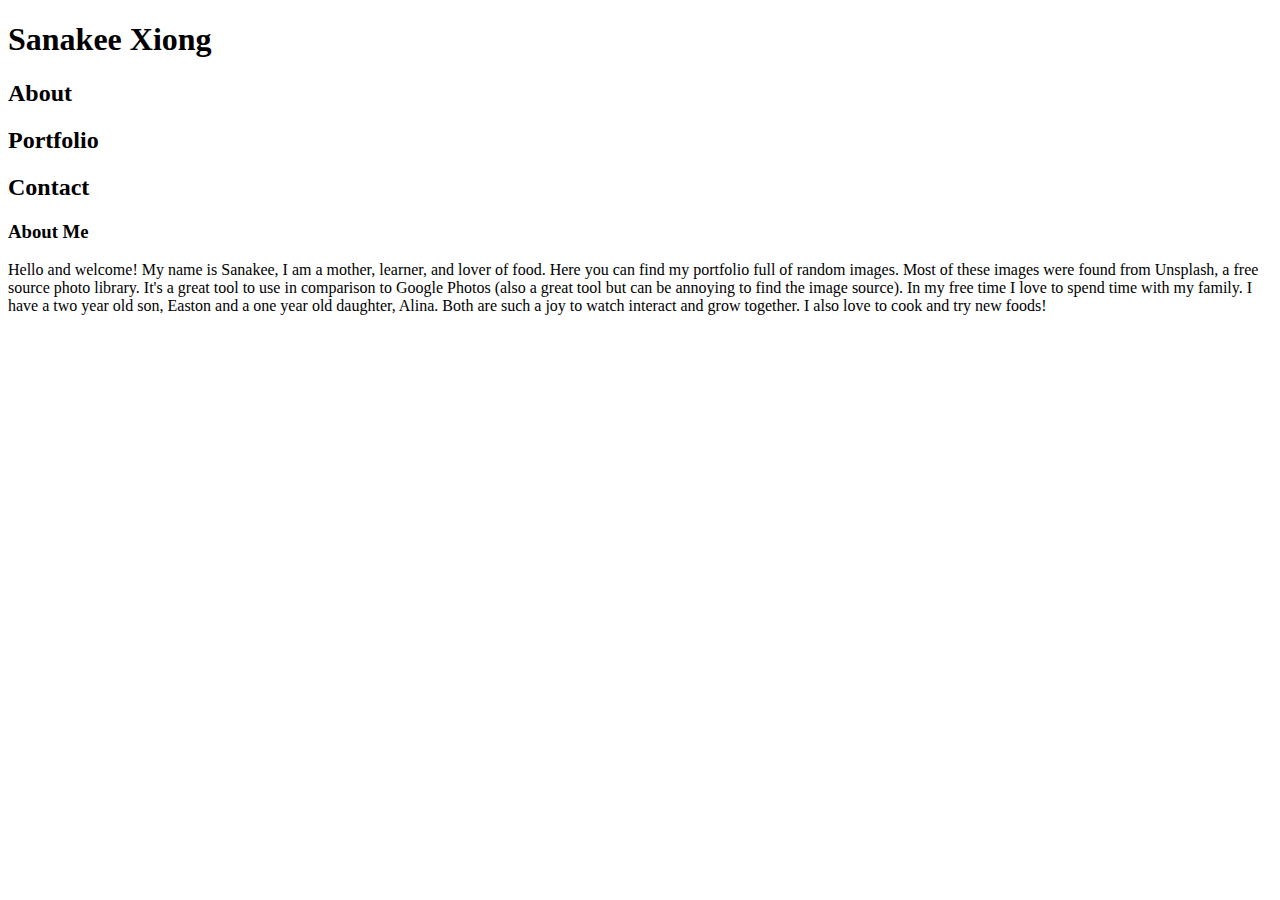
==== index.html @ dd1b5292 "Add the framework for the index.html file" ====
<!DOCTYPE html>
<html lang="en">
<head>
    <meta charset="UTF-8">
    <meta name="viewport" content="width=device-width, initial-scale=1.0">
    <meta http-equiv="X-UA-Compatible" content="ie=edge">
    <title>My Homepage</title>
</head>
<body>
    <!--This is content found in the nagivation bar/header of the page-->
    <h1>Sanakee Xiong</h1>
    <h2>About</h2>
    <h2>Portfolio</h2>
    <h2>Contact</h2>

    <!--This is the container holding the actual text and image-->
    <h3>About Me</h3>
    <!--This is the placeholder for the image-->
    <p>
        Hello and welcome! My name is Sanakee, I am a mother, learner, and lover of food. Here you can find my portfolio full of random images. Most of these images were found from Unsplash, a free source photo library. It's a great tool to use in comparison to Google Photos (also a great tool but can be annoying to find the image source). 

        In my free time I love to spend time with my family. I have a two year old son, Easton and a one year old daughter, Alina. Both are such a joy to watch interact and grow together. I also love to cook and try new foods!
    </p>

</body>
</html>
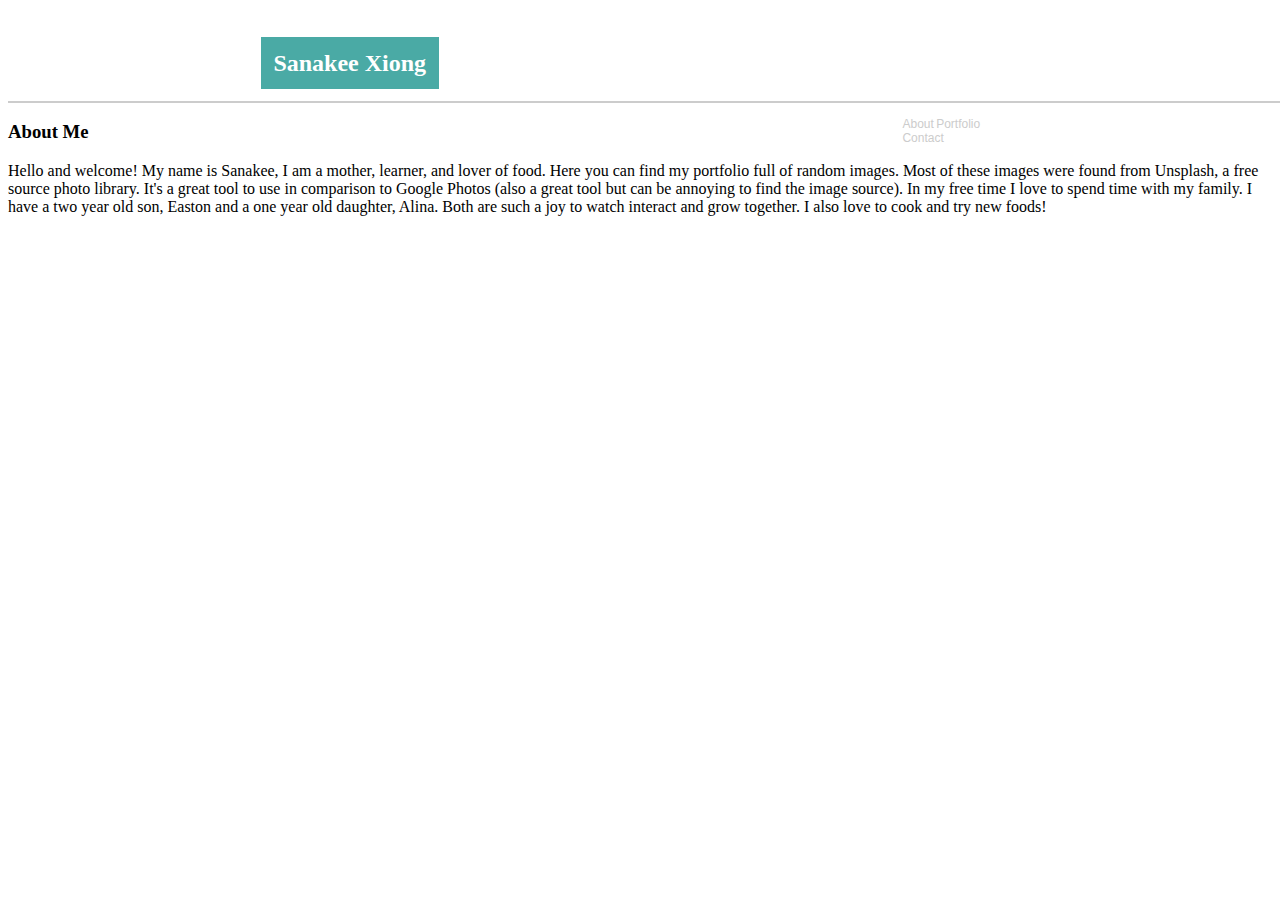
==== commit f86f56b4: "Completed framework for html and started css" ====
--- a/index.html
+++ b/index.html
@@ -5,22 +5,28 @@
     <meta name="viewport" content="width=device-width, initial-scale=1.0">
     <meta http-equiv="X-UA-Compatible" content="ie=edge">
     <title>My Homepage</title>
+    <link rel="stylesheet" href="assests\css\style.css">
 </head>
 <body>
     <!--This is content found in the nagivation bar/header of the page-->
-    <h1>Sanakee Xiong</h1>
-    <h2>About</h2>
-    <h2>Portfolio</h2>
-    <h2>Contact</h2>
-
+    <header>
+        <h1><span>Sanakee Xiong</span></h1>
+        <nav>
+            <ul>
+                <li>About</li>
+                <li>Portfolio</li>
+                <li>Contact</li>
+            </ul>
+        </nav>
+    </header>
     <!--This is the container holding the actual text and image-->
-    <h3>About Me</h3>
+    <div>
+        <h3>About Me</h3>
     <!--This is the placeholder for the image-->
-    <p>
+        <p>
         Hello and welcome! My name is Sanakee, I am a mother, learner, and lover of food. Here you can find my portfolio full of random images. Most of these images were found from Unsplash, a free source photo library. It's a great tool to use in comparison to Google Photos (also a great tool but can be annoying to find the image source). 
-
         In my free time I love to spend time with my family. I have a two year old son, Easton and a one year old daughter, Alina. Both are such a joy to watch interact and grow together. I also love to cook and try new foods!
-    </p>
-
+        </p>
+    </div>
 </body>
 </html>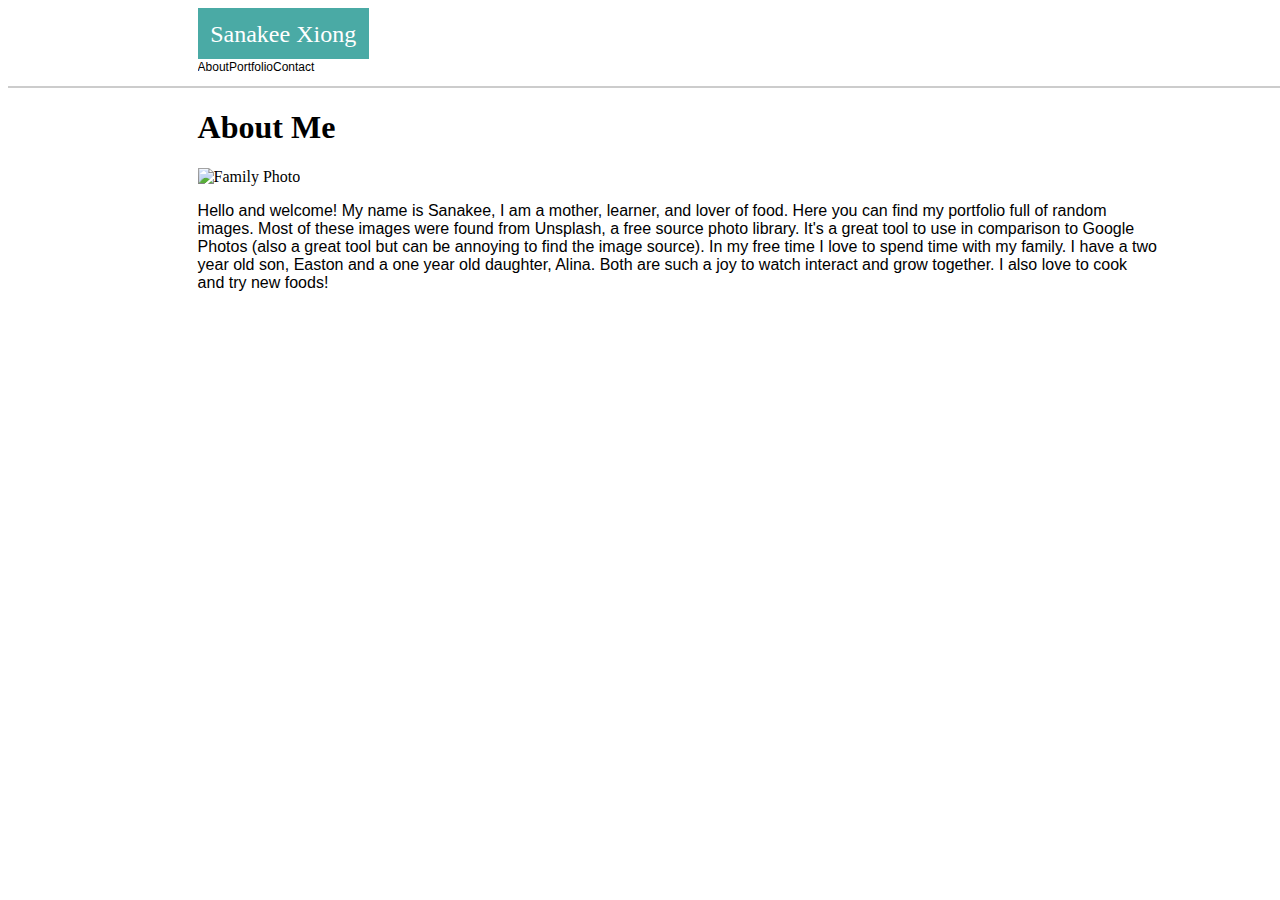
==== commit bd7b4c42: "Added next steps to building navigation bar" ====
--- a/index.html
+++ b/index.html
@@ -9,21 +9,19 @@
 </head>
 <body>
     <!--This is content found in the nagivation bar/header of the page-->
-    <header>
-        <h1><span>Sanakee Xiong</span></h1>
-        <nav>
-            <ul>
-                <li>About</li>
-                <li>Portfolio</li>
-                <li>Contact</li>
-            </ul>
-        </nav>
-    </header>
+        <header>
+            <div class="name"><p>Sanakee Xiong</p></div>
+            <div class="topnav">
+                <p>About</p>
+                <p>Portfolio</p>
+                <p>Contact</p>
+            </div>
+        </header>
     <!--This is the container holding the actual text and image-->
-    <div>
-        <h3>About Me</h3>
-    <!--This is the placeholder for the image-->
-        <p>
+    <div class="contentHolder">
+        <h1>About Me</h1>
+        <img src="assests\images\IMG_9792.jpg" class="family" alt="Family Photo">
+        <p class="intro">
         Hello and welcome! My name is Sanakee, I am a mother, learner, and lover of food. Here you can find my portfolio full of random images. Most of these images were found from Unsplash, a free source photo library. It's a great tool to use in comparison to Google Photos (also a great tool but can be annoying to find the image source). 
         In my free time I love to spend time with my family. I have a two year old son, Easton and a one year old daughter, Alina. Both are such a joy to watch interact and grow together. I also love to cook and try new foods!
         </p>
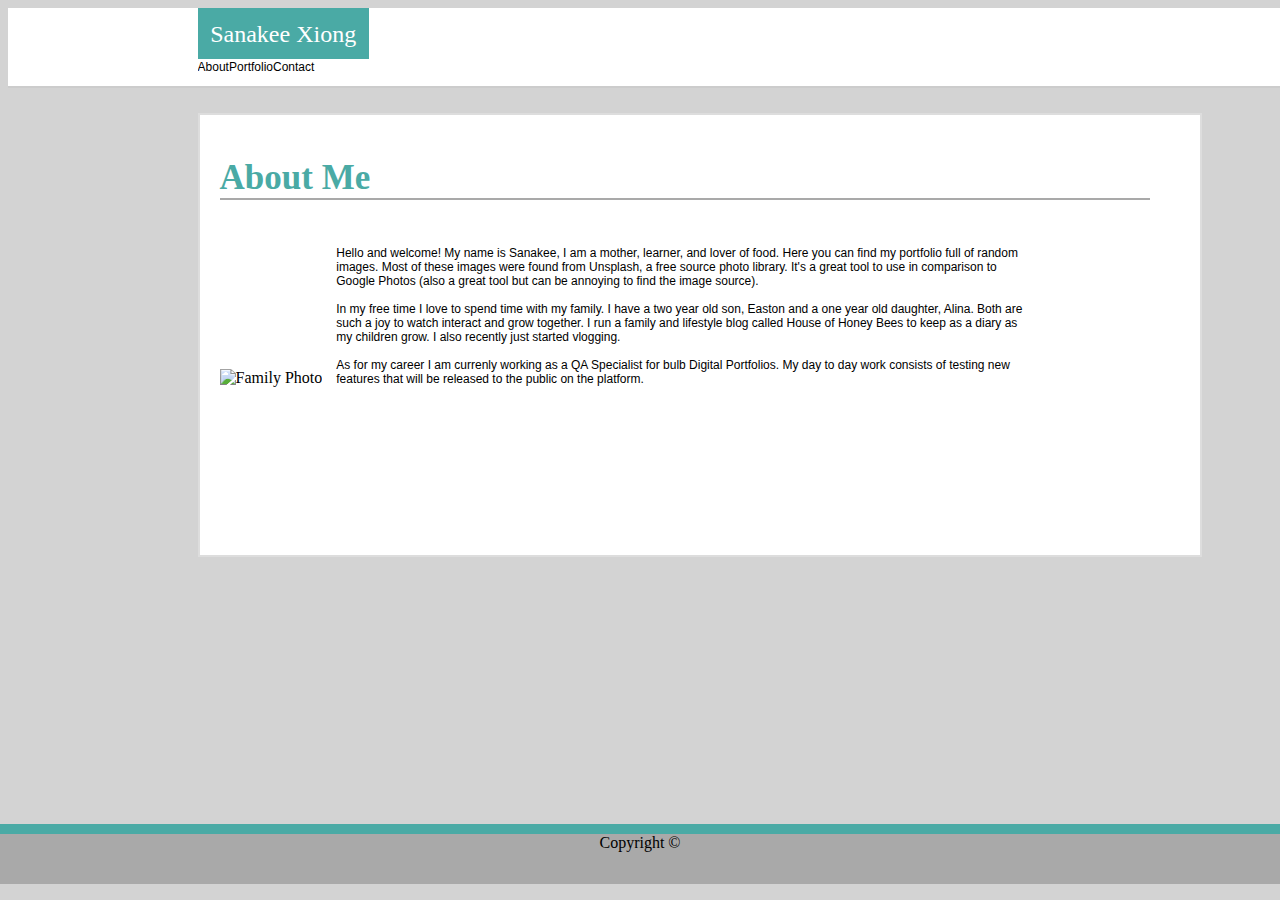
==== commit 2ed0a691: "Completed index.html file and css" ====
--- a/index.html
+++ b/index.html
@@ -9,22 +9,33 @@
 </head>
 <body>
     <!--This is content found in the nagivation bar/header of the page-->
-        <header>
-            <div class="name"><p>Sanakee Xiong</p></div>
-            <div class="topnav">
+    <header>
+        <div class="name"><p>Sanakee Xiong</p></div>
+        <div class="topnav">
                 <p>About</p>
                 <p>Portfolio</p>
                 <p>Contact</p>
-            </div>
-        </header>
+        </div>
+    </header>
     <!--This is the container holding the actual text and image-->
     <div class="contentHolder">
         <h1>About Me</h1>
         <img src="assests\images\IMG_9792.jpg" class="family" alt="Family Photo">
         <p class="intro">
         Hello and welcome! My name is Sanakee, I am a mother, learner, and lover of food. Here you can find my portfolio full of random images. Most of these images were found from Unsplash, a free source photo library. It's a great tool to use in comparison to Google Photos (also a great tool but can be annoying to find the image source). 
-        In my free time I love to spend time with my family. I have a two year old son, Easton and a one year old daughter, Alina. Both are such a joy to watch interact and grow together. I also love to cook and try new foods!
+        <br>
+        <br>
+        In my free time I love to spend time with my family. I have a two year old son, Easton and a one year old daughter, Alina. Both are such a joy to watch interact and grow together. I run a family and lifestyle blog called House of Honey Bees to keep as a diary as my children grow. I also recently just started vlogging.
+        <br>
+        <br>
+        As for my career I am currenly working as a QA Specialist for bulb Digital Portfolios. My day to day work consists of testing new features that will be released to the public on the platform.
         </p>
     </div>
+    <!--Footer code below-->
+    <footer>
+        <p class="footer">Copyright ©</p>
+    </footer>
+
+
 </body>
 </html>